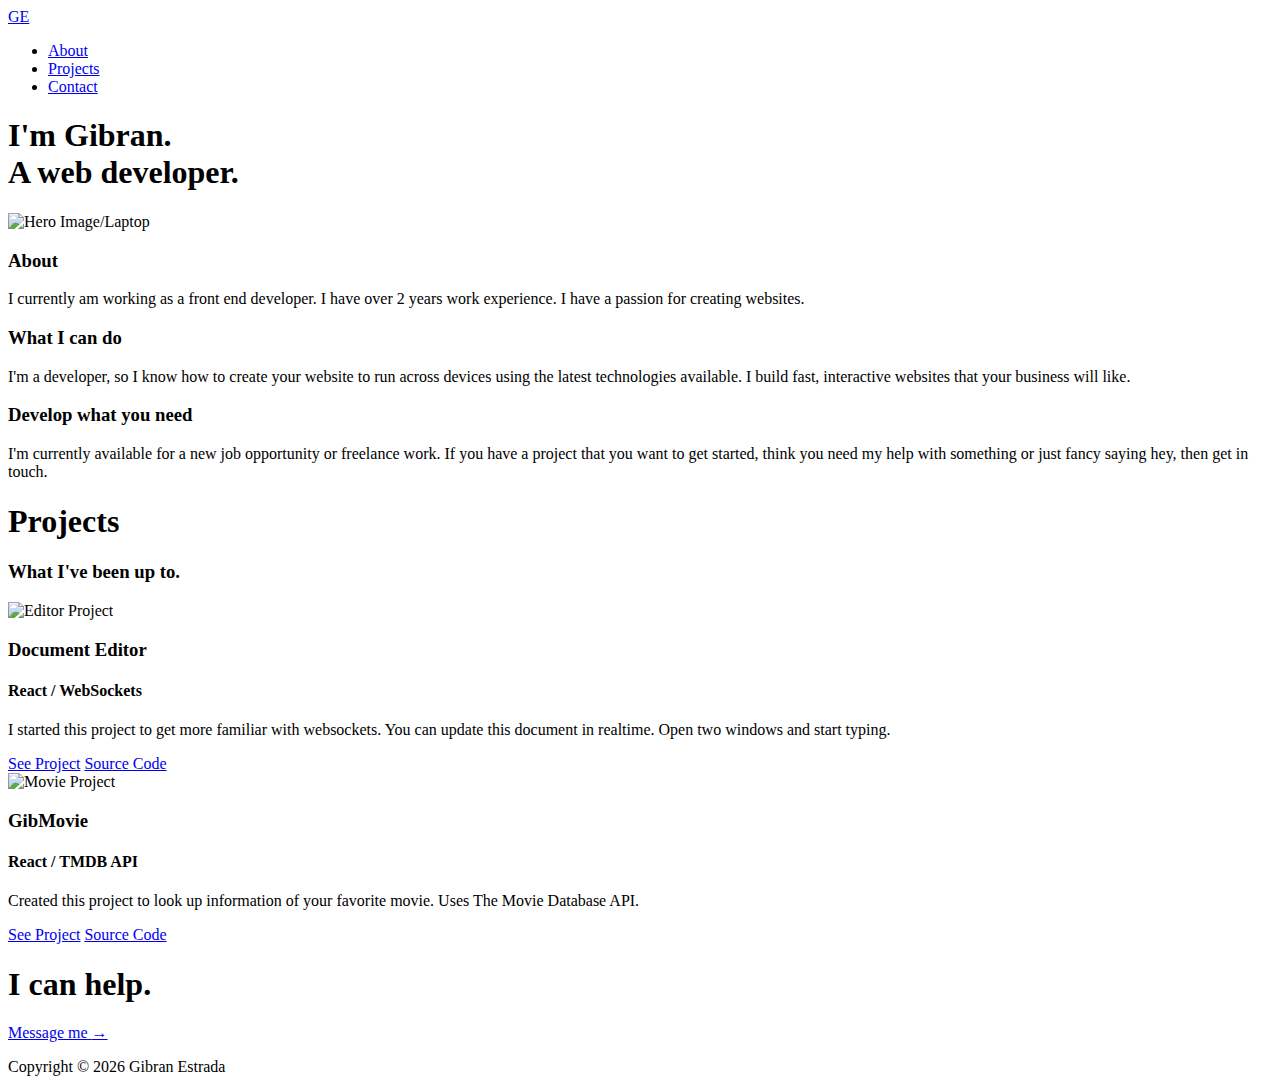
==== index.html @ a751c0b8 "font" ====
<!DOCTYPE html>
<html lang="en">

<head>
    <meta name="viewport" content="width=device-width, initial-scale=1.0">
    <title>Gibran Estrada Web Developer</title>
    <link rel="icon" type="image/jpg" href="./portfolio/app/fav-icon.jpg" sizes="32x32" async>
    <link rel="stylesheet" href="./portfolio/app/index.css" async>
    <link rel="preload" as="style" href="https://cdnjs.cloudflare.com/ajax/libs/font-awesome/4.7.0/css/font-awesome.min.css" async>
    <meta name="description" content="Gibran Estrada is an experienced web developer producing high quality responsive websites and exceptional user experience." >
</head>

<body id="home">
    <header id="sticky-header">
        <div class="outer-container">
            <nav class="nav-container">
                <a class="site-logo transition-link" href="#home"><span class="logo-text">GE</span></a>
                <ul class="nav-right">
                    <li class="nav-list"><a class="transition-link" href="#about">About</a></li>
                    <li class="nav-list"><a class="transition-link" href="#projects">Projects</a></li>
                    <li class="nav-list"><a class="transition-link" href="#contact">Contact</a></li>
                </ul>
            </nav>
        </div>
    </header>
    <div class="content">
        <section class="inner-container hero">
            <h1>I'm Gibran. <br />A web developer.</h1>
        </section>
        <section class="outer-container space-bottom"><img src="./portfolio/app/hero-image.jpg" alt="Hero Image/Laptop">
        </section>
        <section class="inner-container space-bottom jumptarget" id="about">
            <h3>About</h3>
            <p>I currently am working as a front end developer. I have over 2 years work experience. I have a passion
                for creating websites.
            </p>
        </section>
        <section class="inner-container space-bottom what-i-can">
            <h3>What I can do</h3>
            <p>I'm a developer, so I know how to create your website to run across devices using the latest technologies
                available.
                I build fast, interactive websites that your business will like.
            </p>
        </section>
        <section class="inner-container space-bottom">
            <h3>Develop what you need</h3>
            <p>I'm currently available for a new job opportunity or freelance work.
                If you have a project that you want to get started, think you need my help with something or just fancy
                saying hey, then get in touch.</p>
        </section>
        <section class="border jumptarget text-center" id="projects">
            <h1>Projects</h1>
            <h3>What I've been up to.</h3>
            <div id="editor">
                <div class="card">
                    <img src="./portfolio/app/editor.jpg" alt="Editor Project">
                    <h3>Document Editor</h3>
                    <h4>React / WebSockets</h4>
                    <p>I started this project to get more familiar with websockets. You can update this document in
                        realtime. Open two windows and start typing.</p>
                    <div class="project-buttons">
                        <a class="project-view" href="https://gibranestrada.github.io/doc-editor" target="_blank" rel="noopener">See
                            Project</a>
                        <a class="project-source" href="https://github.com/gibranestrada/realtime-document-editor"
                            target="_blank" rel="noopener">Source Code</a>
                    </div>
                </div>
            </div>
            <div id="movie">
                <div class="card">
                    <img src="./portfolio/app/gibmovie.jpg" alt="Movie Project">
                    <h3>GibMovie</h3>
                    <h4>React / TMDB API</h4>
                    <p>Created this project to look up information of your favorite movie. Uses The Movie Database API.
                    </p>
                    <div class="project-buttons">
                        <a class="project-view" href="https://gibmovie.netlify.app/" target="_blank" rel="noopener">See Project</a>
                        <a class="project-source" href="https://github.com/gibranestrada/gibmovie"
                            target="_blank" rel="noopener">Source Code</a>
                    </div>
                </div>
            </div>
        </section>
        <section id="contact" class="cta-section border">
            <div class="inner-container">
                <h1>I can help.</h1>
                <a href="mailto:contact@gibranestrada.com" class="cta-button">Message me
                    <span class="arrow-right">&#8594;</span>
                </a>
            </div>
        </section>
    </div>
    <footer class="border jumptarget">
        <div class="personal-info">
            <a href="https://www.linkedin.com/in/gibranestrada/" target="_target" rel="noopener" class="linkedin" aria-label="LinkedIn"><i
                    class="fa fa-linkedin-square" aria-hidden="true"></i></a>
            <a href="https://github.com/gibranestrada" target="_target" rel="noopener" class="github" aria-label="GitHub"><i class="fa fa-github-square"
                    aria-hidden="true"></i></a>
        </div>
        <p>Copyright &#169; <span id="footer-date"></span> Gibran Estrada</p>
    </footer>
    <script>
        const footerDate = document.getElementById('footer-date');
        footerDate.innerHTML = new Date().getFullYear();
    </script>
</body>

</html>
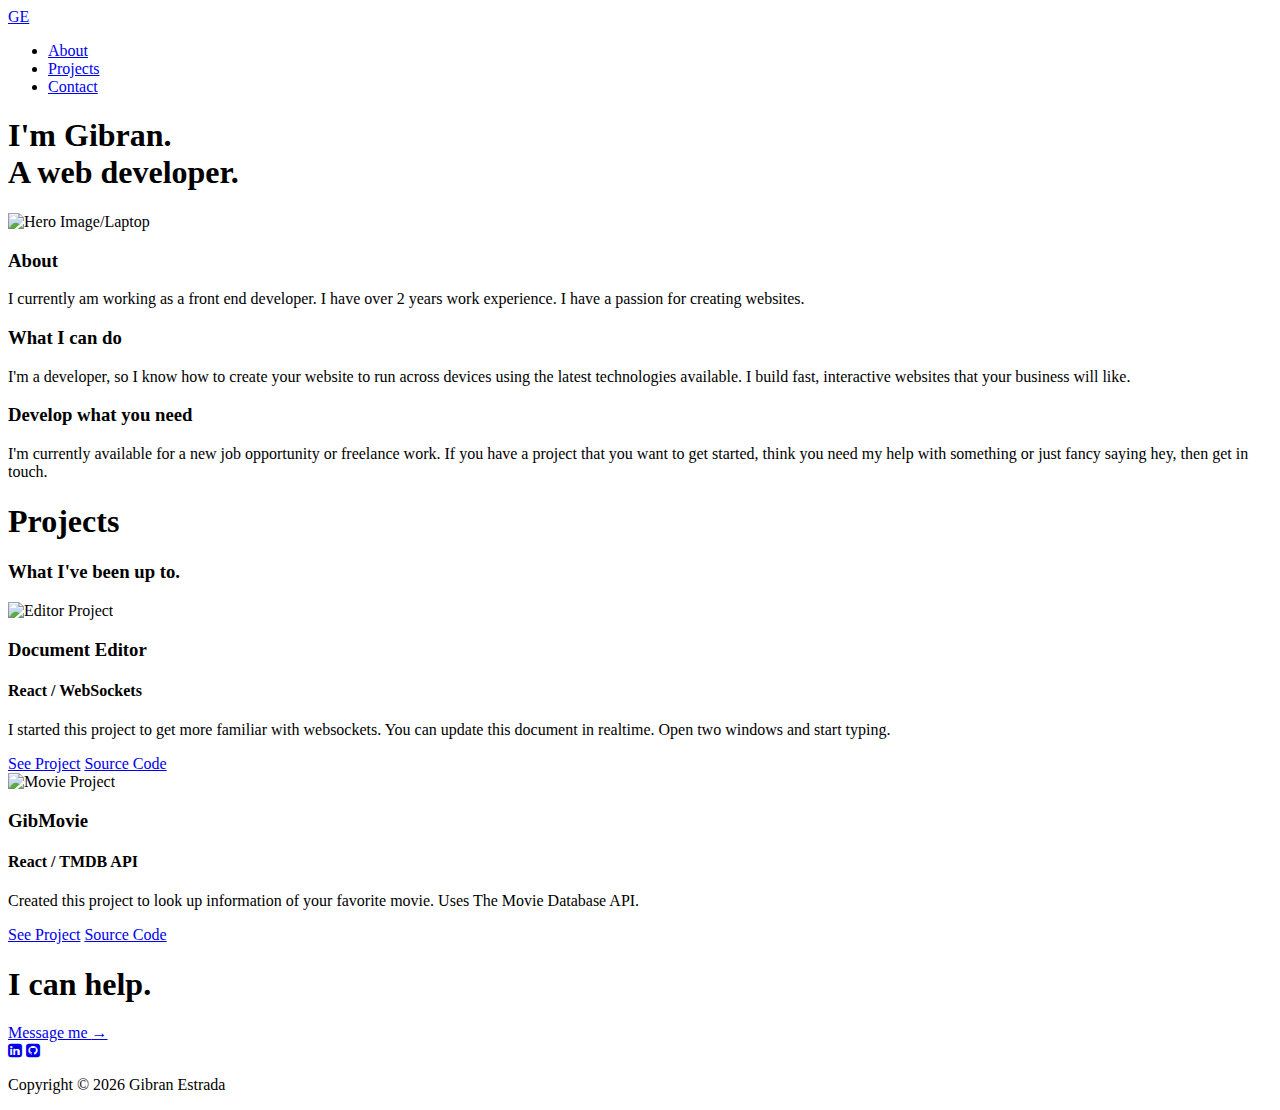
==== commit 412f1f8e: "finally fixed font-awesome dispaying live" ====
--- a/index.html
+++ b/index.html
@@ -6,7 +6,7 @@
     <title>Gibran Estrada Web Developer</title>
     <link rel="icon" type="image/jpg" href="./portfolio/app/fav-icon.jpg" sizes="32x32" async>
     <link rel="stylesheet" href="./portfolio/app/index.css" async>
-    <link rel="preload" as="style" href="https://cdnjs.cloudflare.com/ajax/libs/font-awesome/4.7.0/css/font-awesome.min.css" async>
+    <link rel="preload stylesheet prefetch" as="style" href="https://cdnjs.cloudflare.com/ajax/libs/font-awesome/4.7.0/css/font-awesome.min.css" async>
     <meta name="description" content="Gibran Estrada is an experienced web developer producing high quality responsive websites and exceptional user experience." >
 </head>
 
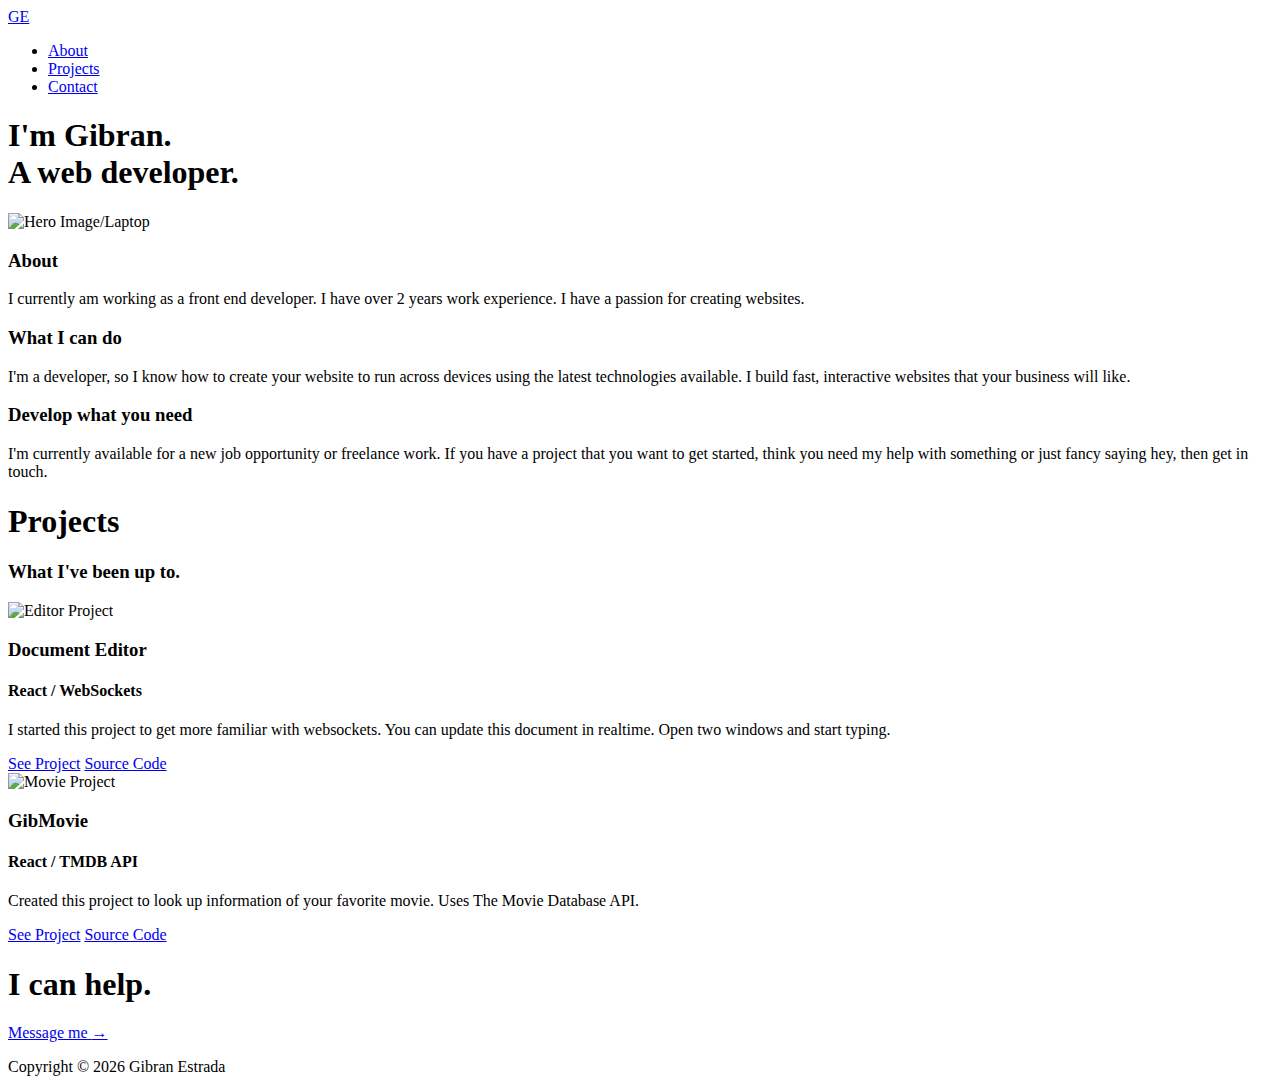
==== commit 21ea8e3d: "optmizing fonts" ====
--- a/index.html
+++ b/index.html
@@ -6,7 +6,7 @@
     <title>Gibran Estrada Web Developer</title>
     <link rel="icon" type="image/jpg" href="./portfolio/app/fav-icon.jpg" sizes="32x32" async>
     <link rel="stylesheet" href="./portfolio/app/index.css" async>
-    <link rel="preload stylesheet prefetch" as="style" href="https://cdnjs.cloudflare.com/ajax/libs/font-awesome/4.7.0/css/font-awesome.min.css" async>
+    <link rel="stylesheet" as="style" href="./portfolio/app/fontawesome-webfont.woff2" async>
     <meta name="description" content="Gibran Estrada is an experienced web developer producing high quality responsive websites and exceptional user experience." >
 </head>
 
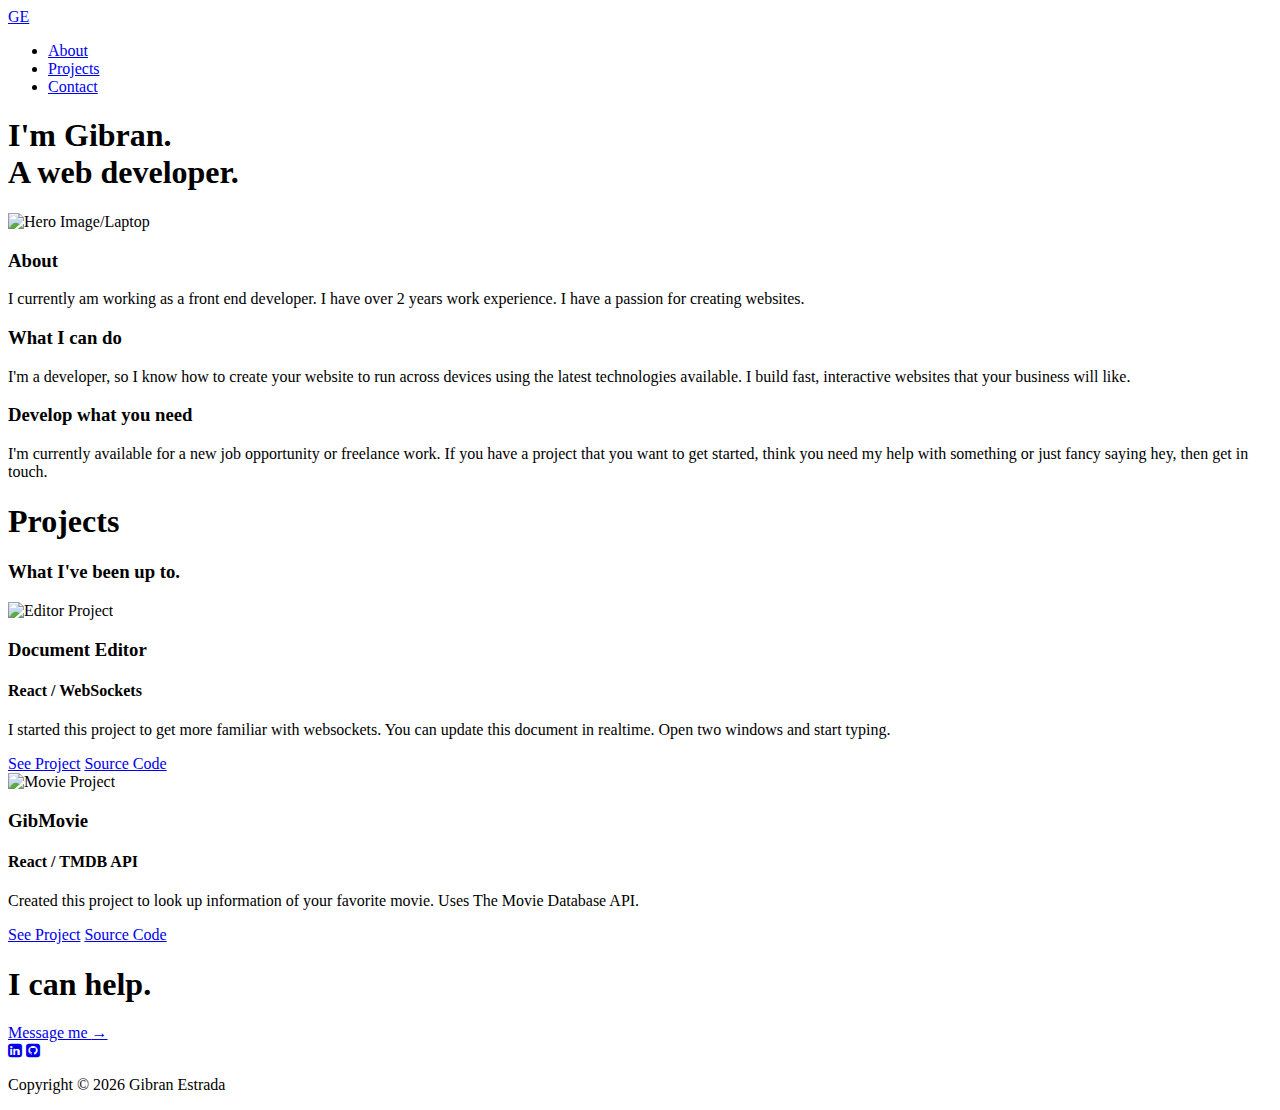
==== commit 19a5615f: "html edit" ====
--- a/index.html
+++ b/index.html
@@ -6,7 +6,7 @@
     <title>Gibran Estrada Web Developer</title>
     <link rel="icon" type="image/jpg" href="./portfolio/app/fav-icon.jpg" sizes="32x32" async>
     <link rel="stylesheet" href="./portfolio/app/index.css" async>
-    <link rel="stylesheet" as="style" href="./portfolio/app/fontawesome-webfont.woff2" async>
+    <link rel="preload stylesheet prefetch" as="style" href="https://cdnjs.cloudflare.com/ajax/libs/font-awesome/4.7.0/css/font-awesome.min.css" async>
     <meta name="description" content="Gibran Estrada is an experienced web developer producing high quality responsive websites and exceptional user experience." >
 </head>
 
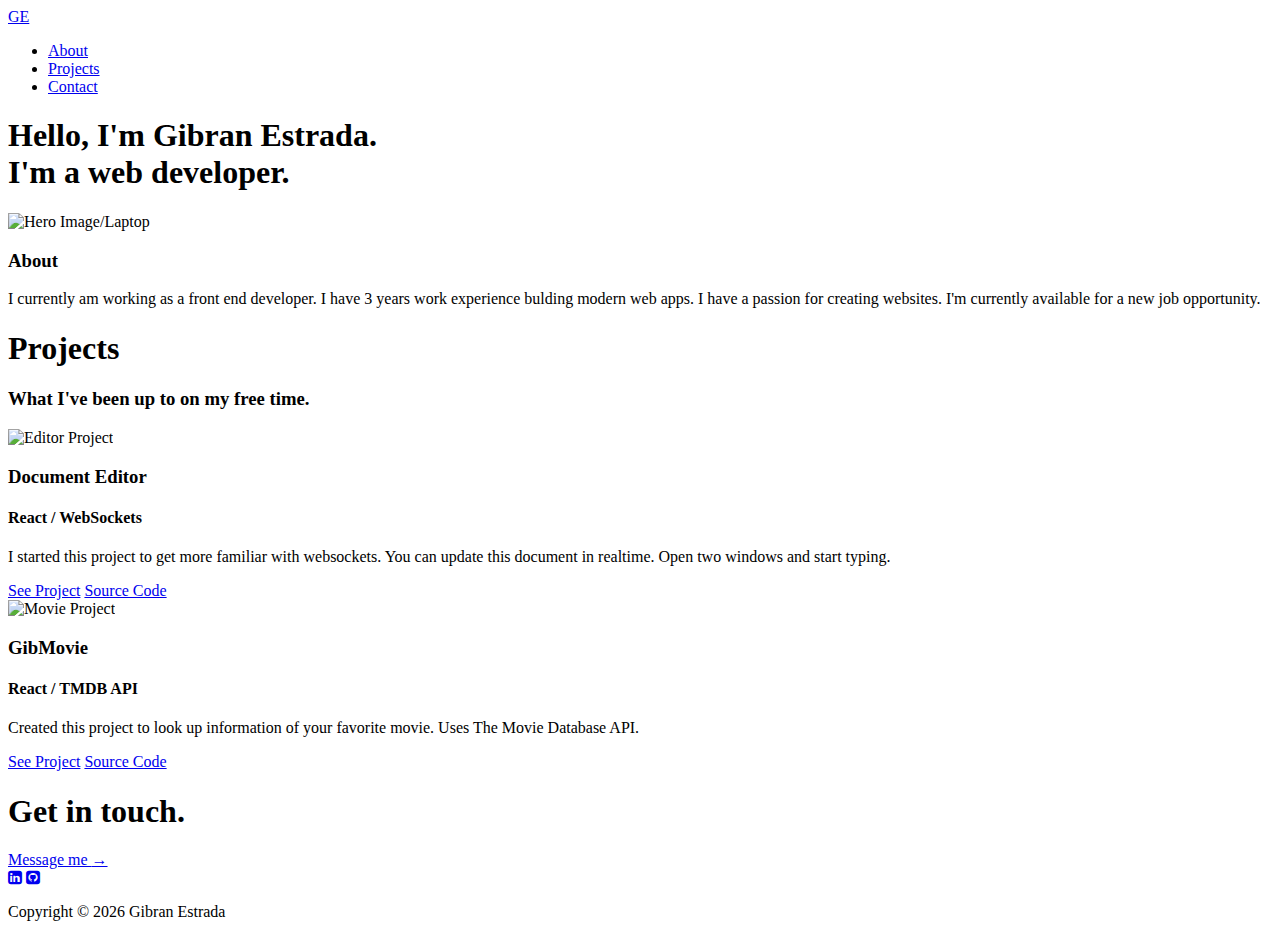
==== commit 6c6f43f7: "updated content" ====
--- a/index.html
+++ b/index.html
@@ -1,41 +1,67 @@
 <!DOCTYPE html>
 <html lang="en">
+  <head>
+    <meta name="viewport" content="width=device-width, initial-scale=1.0" />
+    <title>Gibran Estrada Web Developer</title>
+    <link
+      rel="icon"
+      type="image/jpg"
+      href="./portfolio/app/fav-icon.jpg"
+      sizes="32x32"
+      async
+    />
+    <link rel="stylesheet" href="./portfolio/app/index.css" async />
+    <link
+      rel="preload stylesheet prefetch"
+      as="style"
+      href="https://cdnjs.cloudflare.com/ajax/libs/font-awesome/4.7.0/css/font-awesome.min.css"
+      async
+    />
+    <meta
+      name="description"
+      content="Gibran Estrada is an experienced web developer producing high quality responsive websites and exceptional user experience."
+    />
+  </head>
 
-<head>
-    <meta name="viewport" content="width=device-width, initial-scale=1.0">
-    <title>Gibran Estrada Web Developer</title>
-    <link rel="icon" type="image/jpg" href="./portfolio/app/fav-icon.jpg" sizes="32x32" async>
-    <link rel="stylesheet" href="./portfolio/app/index.css" async>
-    <link rel="preload stylesheet prefetch" as="style" href="https://cdnjs.cloudflare.com/ajax/libs/font-awesome/4.7.0/css/font-awesome.min.css" async>
-    <meta name="description" content="Gibran Estrada is an experienced web developer producing high quality responsive websites and exceptional user experience." >
-</head>
-
-<body id="home">
+  <body id="home">
     <header id="sticky-header">
-        <div class="outer-container">
-            <nav class="nav-container">
-                <a class="site-logo transition-link" href="#home"><span class="logo-text">GE</span></a>
-                <ul class="nav-right">
-                    <li class="nav-list"><a class="transition-link" href="#about">About</a></li>
-                    <li class="nav-list"><a class="transition-link" href="#projects">Projects</a></li>
-                    <li class="nav-list"><a class="transition-link" href="#contact">Contact</a></li>
-                </ul>
-            </nav>
-        </div>
+      <div class="outer-container">
+        <nav class="nav-container">
+          <a class="site-logo transition-link" href="#home"
+            ><span class="logo-text">GE</span></a
+          >
+          <ul class="nav-right">
+            <li class="nav-list">
+              <a class="transition-link" href="#about">About</a>
+            </li>
+            <li class="nav-list">
+              <a class="transition-link" href="#projects">Projects</a>
+            </li>
+            <li class="nav-list">
+              <a class="transition-link" href="#contact">Contact</a>
+            </li>
+          </ul>
+        </nav>
+      </div>
     </header>
     <div class="content">
-        <section class="inner-container hero">
-            <h1>I'm Gibran. <br />A web developer.</h1>
-        </section>
-        <section class="outer-container space-bottom"><img src="./portfolio/app/hero-image.jpg" alt="Hero Image/Laptop">
-        </section>
-        <section class="inner-container space-bottom jumptarget" id="about">
-            <h3>About</h3>
-            <p>I currently am working as a front end developer. I have over 2 years work experience. I have a passion
-                for creating websites.
-            </p>
-        </section>
-        <section class="inner-container space-bottom what-i-can">
+      <section class="inner-container hero">
+        <h1>Hello, I'm Gibran Estrada. <br />I'm a web developer.</h1>
+      </section>
+      <section class="outer-container space-bottom">
+        <img src="./portfolio/app/hero-image.jpg" alt="Hero Image/Laptop" />
+      </section>
+      <section class="inner-container space-bottom jumptarget" id="about">
+        <h3>About</h3>
+        <p>
+          I currently am working as a front end developer. I have 3 years work
+          experience bulding modern web apps. I have a passion for creating
+          websites. I'm currently available for a new job opportunity.
+          <!-- If you have a project that you want to get started, think you need my help with something or just fancy
+                saying hey, then get in touch. -->
+        </p>
+      </section>
+      <!-- <section class="inner-container space-bottom what-i-can">
             <h3>What I can do</h3>
             <p>I'm a developer, so I know how to create your website to run across devices using the latest technologies
                 available.
@@ -47,62 +73,100 @@
             <p>I'm currently available for a new job opportunity or freelance work.
                 If you have a project that you want to get started, think you need my help with something or just fancy
                 saying hey, then get in touch.</p>
-        </section>
-        <section class="border jumptarget text-center" id="projects">
-            <h1>Projects</h1>
-            <h3>What I've been up to.</h3>
-            <div id="editor">
-                <div class="card">
-                    <img src="./portfolio/app/editor.jpg" alt="Editor Project">
-                    <h3>Document Editor</h3>
-                    <h4>React / WebSockets</h4>
-                    <p>I started this project to get more familiar with websockets. You can update this document in
-                        realtime. Open two windows and start typing.</p>
-                    <div class="project-buttons">
-                        <a class="project-view" href="https://gibranestrada.github.io/doc-editor" target="_blank" rel="noopener">See
-                            Project</a>
-                        <a class="project-source" href="https://github.com/gibranestrada/realtime-document-editor"
-                            target="_blank" rel="noopener">Source Code</a>
-                    </div>
-                </div>
+        </section> -->
+      <section class="border jumptarget text-center" id="projects">
+        <h1>Projects</h1>
+        <h3>What I've been up to on my free time.</h3>
+        <div id="editor">
+          <div class="card">
+            <img src="./portfolio/app/editor.jpg" alt="Editor Project" />
+            <h3>Document Editor</h3>
+            <h4>React / WebSockets</h4>
+            <p>
+              I started this project to get more familiar with websockets. You
+              can update this document in realtime. Open two windows and start
+              typing.
+            </p>
+            <div class="project-buttons">
+              <a
+                class="project-view"
+                href="https://gibranestrada.github.io/doc-editor"
+                target="_blank"
+                rel="noopener"
+                >See Project</a
+              >
+              <a
+                class="project-source"
+                href="https://github.com/gibranestrada/realtime-document-editor"
+                target="_blank"
+                rel="noopener"
+                >Source Code</a
+              >
             </div>
-            <div id="movie">
-                <div class="card">
-                    <img src="./portfolio/app/gibmovie.jpg" alt="Movie Project">
-                    <h3>GibMovie</h3>
-                    <h4>React / TMDB API</h4>
-                    <p>Created this project to look up information of your favorite movie. Uses The Movie Database API.
-                    </p>
-                    <div class="project-buttons">
-                        <a class="project-view" href="https://gibmovie.netlify.app/" target="_blank" rel="noopener">See Project</a>
-                        <a class="project-source" href="https://github.com/gibranestrada/gibmovie"
-                            target="_blank" rel="noopener">Source Code</a>
-                    </div>
-                </div>
+          </div>
+        </div>
+        <div id="movie">
+          <div class="card">
+            <img src="./portfolio/app/gibmovie.jpg" alt="Movie Project" />
+            <h3>GibMovie</h3>
+            <h4>React / TMDB API</h4>
+            <p>
+              Created this project to look up information of your favorite
+              movie. Uses The Movie Database API.
+            </p>
+            <div class="project-buttons">
+              <a
+                class="project-view"
+                href="https://gibmovie.netlify.app/"
+                target="_blank"
+                rel="noopener"
+                >See Project</a
+              >
+              <a
+                class="project-source"
+                href="https://github.com/gibranestrada/gibmovie"
+                target="_blank"
+                rel="noopener"
+                >Source Code</a
+              >
             </div>
-        </section>
-        <section id="contact" class="cta-section border">
-            <div class="inner-container">
-                <h1>I can help.</h1>
-                <a href="mailto:contact@gibranestrada.com" class="cta-button">Message me
-                    <span class="arrow-right">&#8594;</span>
-                </a>
-            </div>
-        </section>
+          </div>
+        </div>
+      </section>
+      <section id="contact" class="cta-section border">
+        <div class="inner-container">
+          <h1>Get in touch.</h1>
+          <a href="mailto:contact@gibranestrada.com" class="cta-button"
+            >Message me
+            <span class="arrow-right">&#8594;</span>
+          </a>
+        </div>
+      </section>
     </div>
     <footer class="border jumptarget">
-        <div class="personal-info">
-            <a href="https://www.linkedin.com/in/gibranestrada/" target="_target" rel="noopener" class="linkedin" aria-label="LinkedIn"><i
-                    class="fa fa-linkedin-square" aria-hidden="true"></i></a>
-            <a href="https://github.com/gibranestrada" target="_target" rel="noopener" class="github" aria-label="GitHub"><i class="fa fa-github-square"
-                    aria-hidden="true"></i></a>
-        </div>
-        <p>Copyright &#169; <span id="footer-date"></span> Gibran Estrada</p>
+      <div class="personal-info">
+        <a
+          href="https://www.linkedin.com/in/gibranestrada/"
+          target="_target"
+          rel="noopener"
+          class="linkedin"
+          aria-label="LinkedIn"
+          ><i class="fa fa-linkedin-square" aria-hidden="true"></i
+        ></a>
+        <a
+          href="https://github.com/gibranestrada"
+          target="_target"
+          rel="noopener"
+          class="github"
+          aria-label="GitHub"
+          ><i class="fa fa-github-square" aria-hidden="true"></i
+        ></a>
+      </div>
+      <p>Copyright &#169; <span id="footer-date"></span> Gibran Estrada</p>
     </footer>
     <script>
-        const footerDate = document.getElementById('footer-date');
-        footerDate.innerHTML = new Date().getFullYear();
+      const footerDate = document.getElementById("footer-date");
+      footerDate.innerHTML = new Date().getFullYear();
     </script>
-</body>
-
-</html>+  </body>
+</html>
